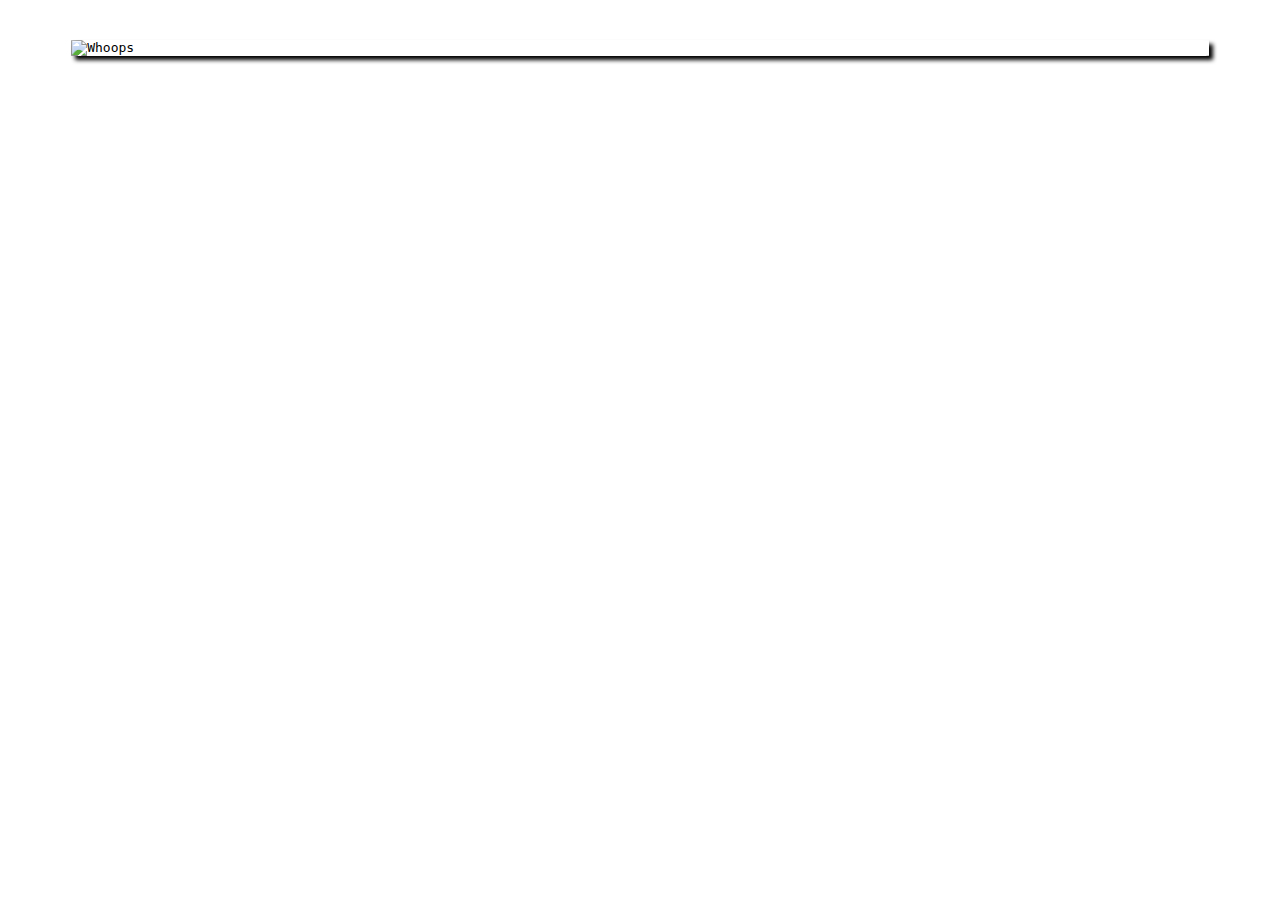
==== docs/index.html @ 0c3dcad4 "pwa try 1" ====
<!DOCTYPE html>
<html lang="en">
  <head>
    <meta charset="UTF-8">
    <meta http-equiv="X-UA-Compatible" content="IE=edge">
    <meta name="viewport" content="width=device-width, initial-scale=1.0">
    <!-- start of web manifest -->
      <link rel="manifest" href="/manifest.json">
    <!-- end of web manifest -->
  <title>Willa</title>
    <link rel="stylesheet" href="main.css">
    <script src="https://unpkg.com/dayjs@1.8.21/dayjs.min.js"></script>
    <script>dayjs().format()</script>
  </head>
  <body>
    <br>
      <h1 id='target'></h1>
    <div>
      <img src="" alt="Whoops" id='pic'/>
    </div>
    <script src="app.js"></script>
    <script>
      document.getElementById('target').textContent = text_out;
      document.getElementById('pic').src=randomimage;
    </script>
  </body>
</html>
---- docs/main.css ----
body {
    font-family: monospace;
}
ul {
    font-family: helvetica;
}
img {
  display: block;
  margin-left: auto;
  margin-right: auto;
  max-height: 80vh;
  max-width: 90%;
  border-radius: 2%;
  box-shadow: 4px 4px 4px;
}
h1 {
  text-align: center;
  margin-left: auto;
  margin-right: auto;
}
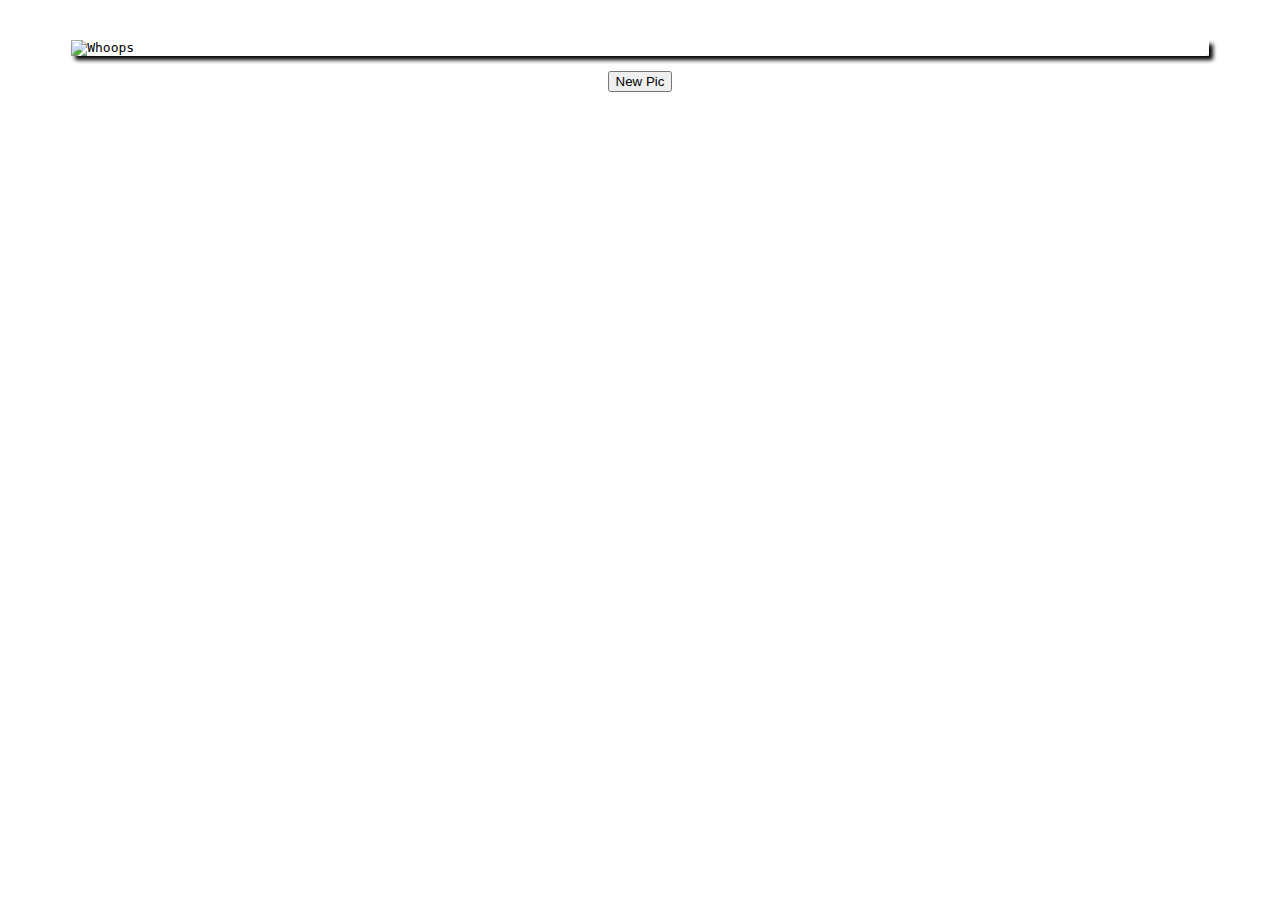
==== commit b3e57aeb: "reload button" ====
--- a/docs/index.html
+++ b/docs/index.html
@@ -4,21 +4,25 @@
     <meta charset="UTF-8">
     <meta http-equiv="X-UA-Compatible" content="IE=edge">
     <meta name="viewport" content="width=device-width, initial-scale=1.0">
+    <title>Willa</title>
     <!-- start of web manifest -->
-      <link rel="manifest" href="/manifest.json">
     <!-- end of web manifest -->
-  <title>Willa</title>
     <link rel="stylesheet" href="main.css">
+    <link rel="manifest" href="manifest.json">
+    <link rel="apple-touch-icon" href="icon.png">
     <script src="https://unpkg.com/dayjs@1.8.21/dayjs.min.js"></script>
     <script>dayjs().format()</script>
+    <script src="app.js"></script>
+    
   </head>
   <body>
     <br>
       <h1 id='target'></h1>
     <div>
       <img src="" alt="Whoops" id='pic'/>
+      <br>
+      <button onClick="window.location.reload();">New Pic</button>
     </div>
-    <script src="app.js"></script>
     <script>
       document.getElementById('target').textContent = text_out;
       document.getElementById('pic').src=randomimage;
--- a/docs/main.css
+++ b/docs/main.css
@@ -18,3 +18,10 @@
   margin-left: auto;
   margin-right: auto;
 }
+
+button {
+  display: block;
+  margin-left: auto;
+  margin-right: auto;
+}
+
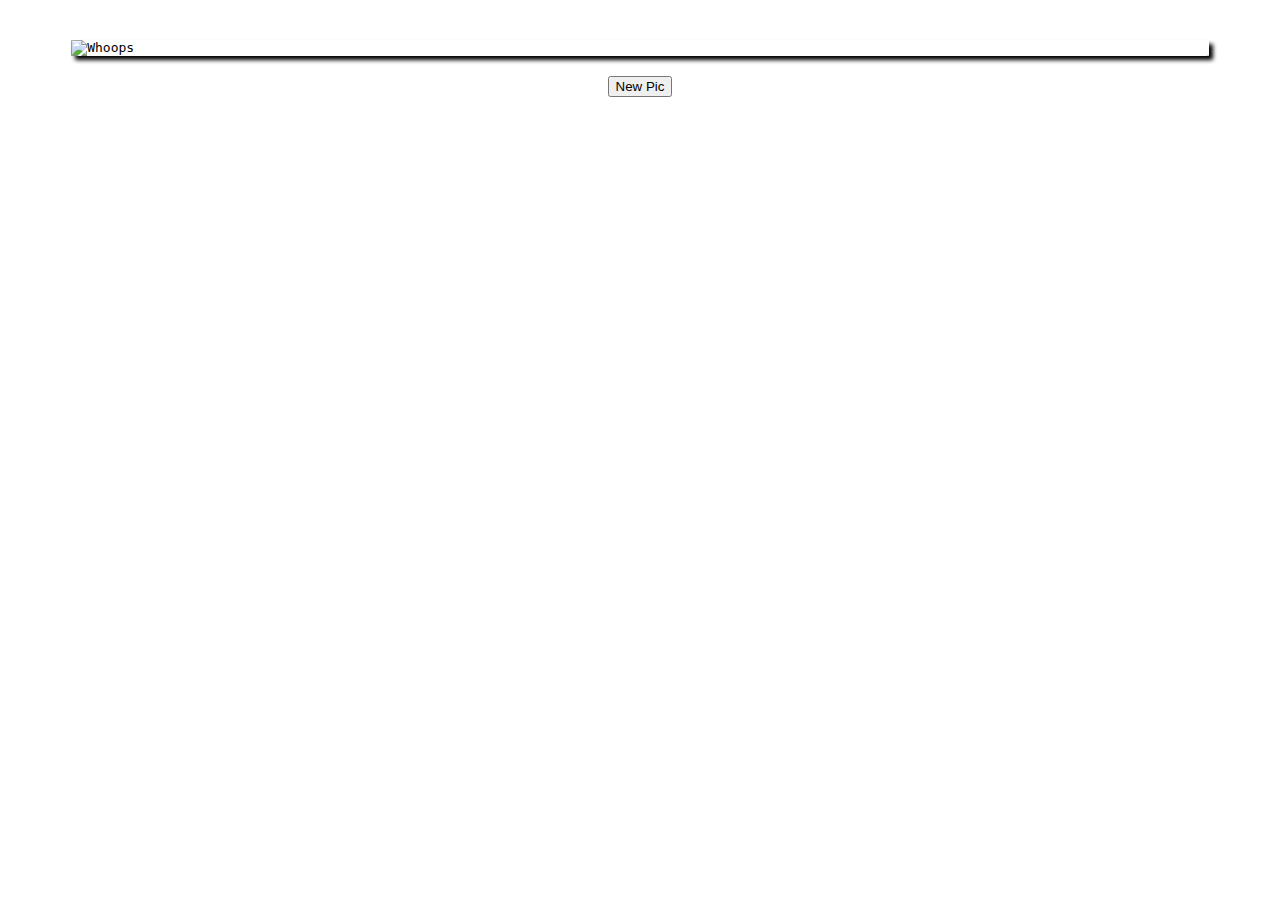
==== commit 7f51fcc5: "margin top" ====
--- a/docs/index.html
+++ b/docs/index.html
@@ -20,7 +20,6 @@
       <h1 id='target'></h1>
     <div>
       <img src="" alt="Whoops" id='pic'/>
-      <br>
       <button onClick="window.location.reload();">New Pic</button>
     </div>
     <script>
--- a/docs/main.css
+++ b/docs/main.css
@@ -23,5 +23,6 @@
   display: block;
   margin-left: auto;
   margin-right: auto;
+  margin-top: 20px;
 }
 
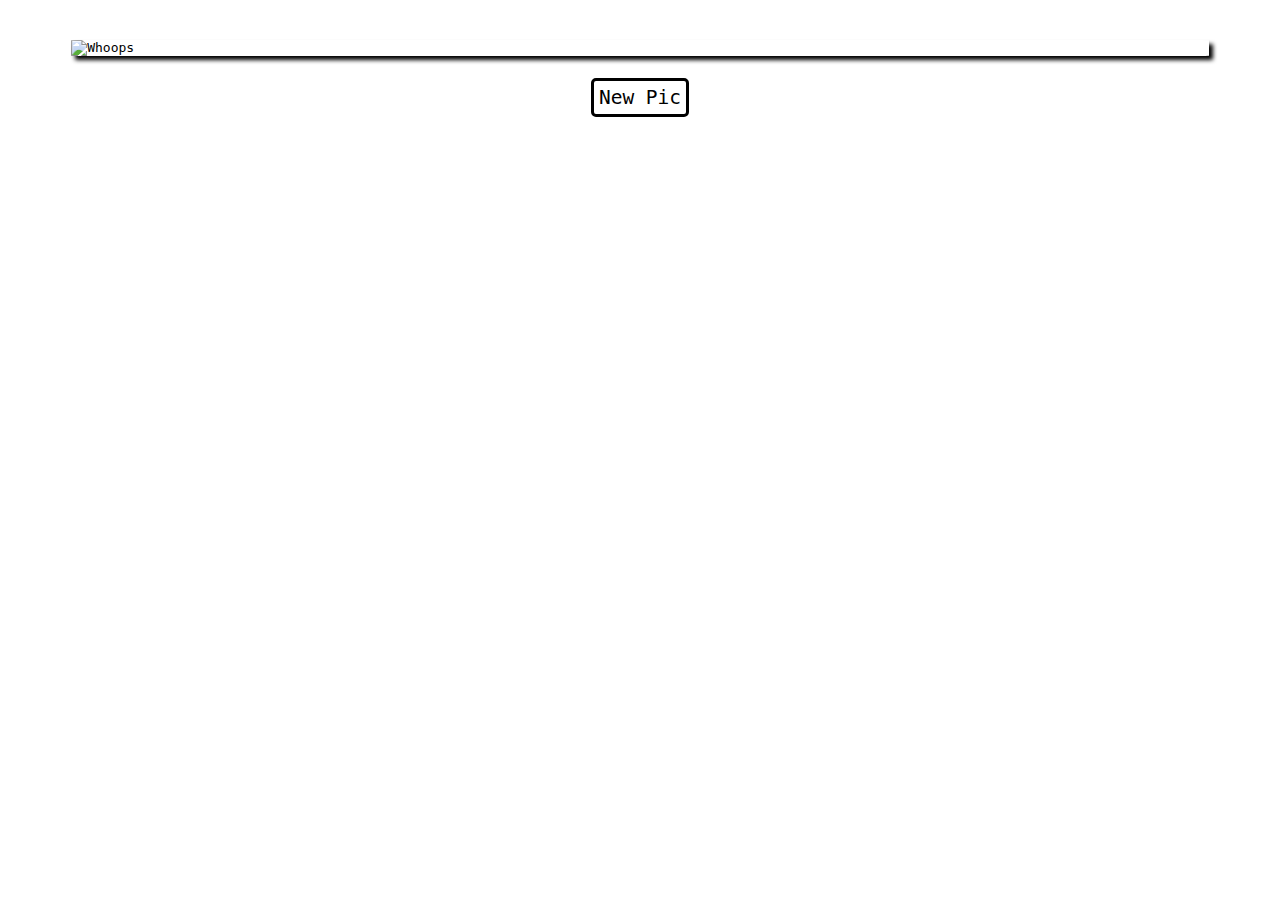
==== commit 4c837aa7: "new pic" ====
--- a/docs/index.html
+++ b/docs/index.html
@@ -20,7 +20,9 @@
       <h1 id='target'></h1>
     <div>
       <img src="" alt="Whoops" id='pic'/>
-      <button onClick="window.location.reload();">New Pic</button>
+    </div>
+    <div class='center'>
+      <a onClick="window.location.reload();" class="button1">New Pic</a>
     </div>
     <script>
       document.getElementById('target').textContent = text_out;
--- a/docs/main.css
+++ b/docs/main.css
@@ -19,10 +19,24 @@
   margin-right: auto;
 }
 
-button {
-  display: block;
+a.button1{
   margin-left: auto;
   margin-right: auto;
-  margin-top: 20px;
+  font-size:1.5em;
+  border:3px solid #000000;
+  padding:5px;
+  margin-top:10px;
+  border-radius:5px;
+  text-decoration:none;
+  color:#000000;
+  text-align:center;
+  transition: all 0.2s;
 }
 
+.center {
+  margin-left:auto;
+  margin-right:auto;
+  margin-top: 30px;
+  text-align:center;
+}
+
